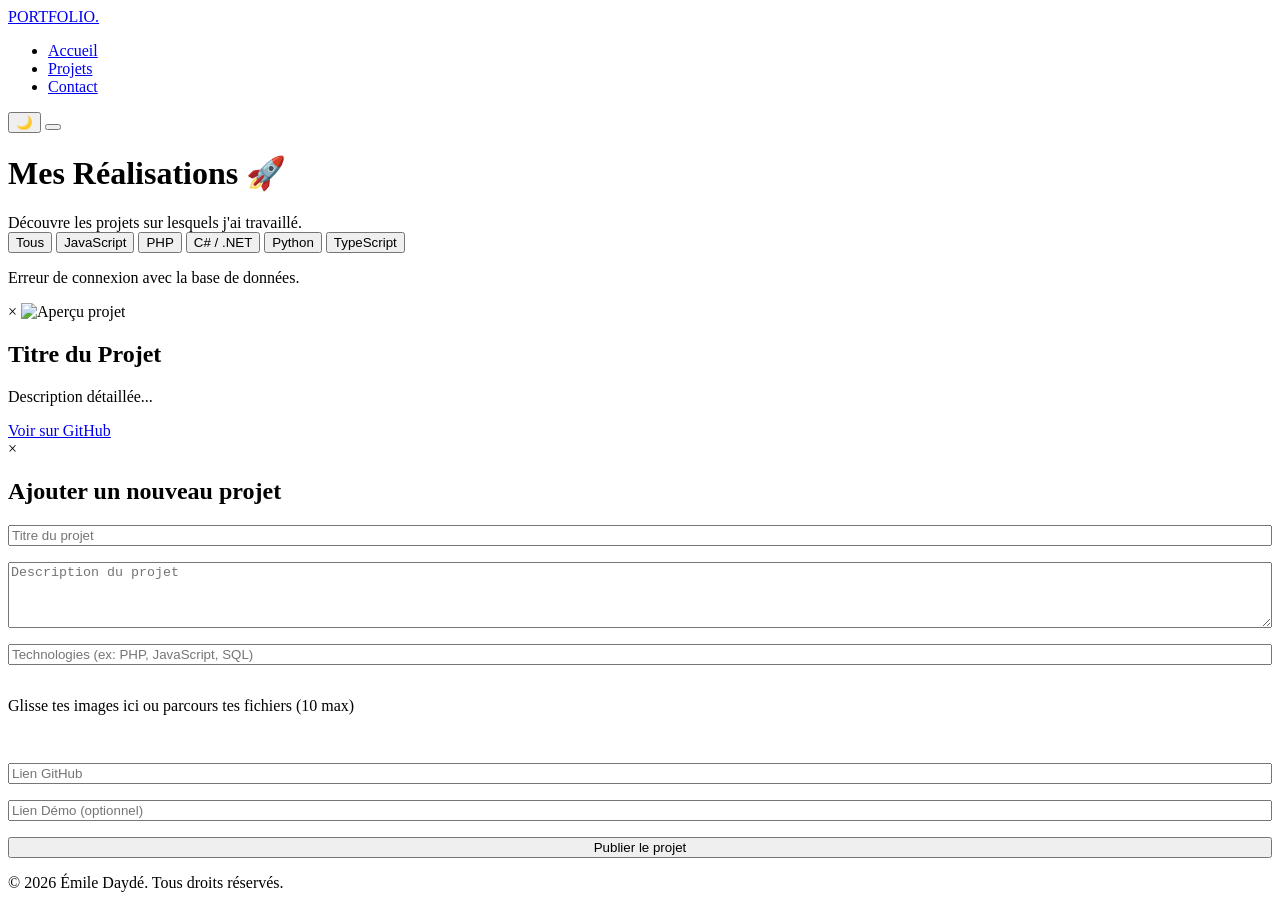
==== projets.html @ a8e44589 "add projects page" ====
<!DOCTYPE html>
<html lang="fr" data-theme="dark">

<head>
    <meta charset="UTF-8">
    <meta name="viewport" content="width=device-width, initial-scale=1.0">
    <meta name="description" content="Liste des projets réalisés par Émile Daydé.">
    <title>Portfolio | Projets</title>

    <link rel="stylesheet" href="css/style.css">

    <!-- Chargement optimisé des scripts SDK et JS du portfolio -->
    <script src="https://cdn.jsdelivr.net/npm/@supabase/supabase-js@2" defer></script>
    <script src="js/main.js" defer></script>
    <script src="js/projects.js" defer></script>
</head>

<body>

    <!-- ================= HEADER & NAVIGATION ================= -->
    <header>
        <a href="index.html" class="logo">PORTFOLIO<span>.</span></a>

        <div class="nav-container">
            <nav>
                <ul class="nav-menu" id="nav-menu">
                    <li><a href="index.html" class="nav-link">Accueil</a></li>
                    <li><a href="projets.html" class="nav-link active">Projets</a></li>
                    <li><a href="contact.html" class="nav-link">Contact</a></li>
                </ul>
            </nav>

            <button id="theme-toggle" class="theme-toggle-btn" aria-label="Changer de thème">
                <span id="theme-icon">🌙</span>
            </button>

            <button class="hamburger" id="hamburger" aria-label="Ouvrir le menu">
                <span></span>
                <span></span>
                <span></span>
            </button>
        </div>
    </header>

    <!-- ================= CONTENU PRINCIPAL ================= -->
    <main class="main-container">

        <div class="projects-header">
            <div>
                <h1 class="section-title" style="text-align: left;">Mes Réalisations 🚀</h1>
                <p class="section-subtitle" style="text-align: left; margin-bottom: 0;">Découvre les projets sur
                    lesquels j'ai travaillé.</p>
            </div>

            <!-- Bouton d'ajout géré dynamiquement par JS -->
            <button id="admin-add-btn" type="button" class="btn btn-primary" onclick="openAdminModal()">
                + Ajouter un projet
            </button>
        </div>

        <!-- Barre de filtres par Technologie -->
        <div class="filter-bar" id="filter-bar">
            <button class="filter-btn active" data-tech="all">Tous</button>
            <button class="filter-btn" data-tech="JavaScript">JavaScript</button>
            <button class="filter-btn" data-tech="PHP">PHP</button>
            <button class="filter-btn" data-tech="C#">C# / .NET</button>
            <button class="filter-btn" data-tech="Python">Python</button>
            <button class="filter-btn" data-tech="TypeScript">TypeScript</button>
        </div>

        <!-- Grille des cartes Projets -->
        <div class="projects-grid" id="projects-grid">
            <p class="loading-text">Chargement des projets...</p>
        </div>

    </main>

    <!-- ================= MODALE DÉTAIL D'UN PROJET ================= -->
    <div id="project-modal" class="modal" aria-hidden="true">
        <div class="modal-card">
            <span class="modal-close" id="project-modal-close">&times;</span>
            <img id="project-modal-img" src="" alt="Aperçu projet" class="modal-project-img">
            <div class="modal-card-body">
                <h2 id="project-modal-title">Titre du Projet</h2>
                <div id="project-modal-techs" class="tech-tags"></div>
                <p id="project-modal-desc">Description détaillée...</p>
                <div class="modal-card-actions">
                    <a id="project-modal-github" href="#" target="_blank" class="btn btn-primary">Voir sur GitHub</a>
                    <a id="project-modal-demo" href="#" target="_blank" class="btn btn-secondary"
                        style="display: none;">Démo live</a>
                </div>
            </div>
        </div>
    </div>

    <!-- ================= MODALE AJOUT PROJET (ADMIN) ================= -->
    <div id="admin-modal" class="modal" aria-hidden="true">
        <div class="modal-card modal-card-body">
            <span class="modal-close" id="admin-modal-close">&times;</span>
            <h2>Ajouter un nouveau projet</h2>

            <form id="add-project-form" style="display: flex; flex-direction: column; gap: 1rem; margin-top: 1rem;">
                <input type="text" id="p-title" placeholder="Titre du projet" required class="form-input">
                <textarea id="p-desc" placeholder="Description du projet" required rows="4"
                    class="form-input"></textarea>
                <input type="text" id="p-techs" placeholder="Technologies (ex: PHP, JavaScript, SQL)" required
                    class="form-input">

                <!-- Zone Drag & Drop pour jusqu'à 10 images -->
                <div id="drop-zone" class="drop-zone">
                    <p>Glisse tes images ici ou <span class="browse-btn">parcours tes fichiers</span> (10 max)</p>
                    <input type="file" id="p-files" multiple accept="image/*" style="display: none;">
                </div>
                <div id="preview-container" class="preview-container"></div>

                <input type="url" id="p-github" placeholder="Lien GitHub" class="form-input">
                <input type="url" id="p-demo" placeholder="Lien Démo (optionnel)" class="form-input">
                <button type="submit" id="submit-btn" class="btn btn-primary">Publier le projet</button>
            </form>
        </div>
    </div>

    <!-- ================= FOOTER ================= -->
    <footer>
        <p>&copy; 2026 Émile Daydé. Tous droits réservés.</p>
    </footer>

</body>

</html>
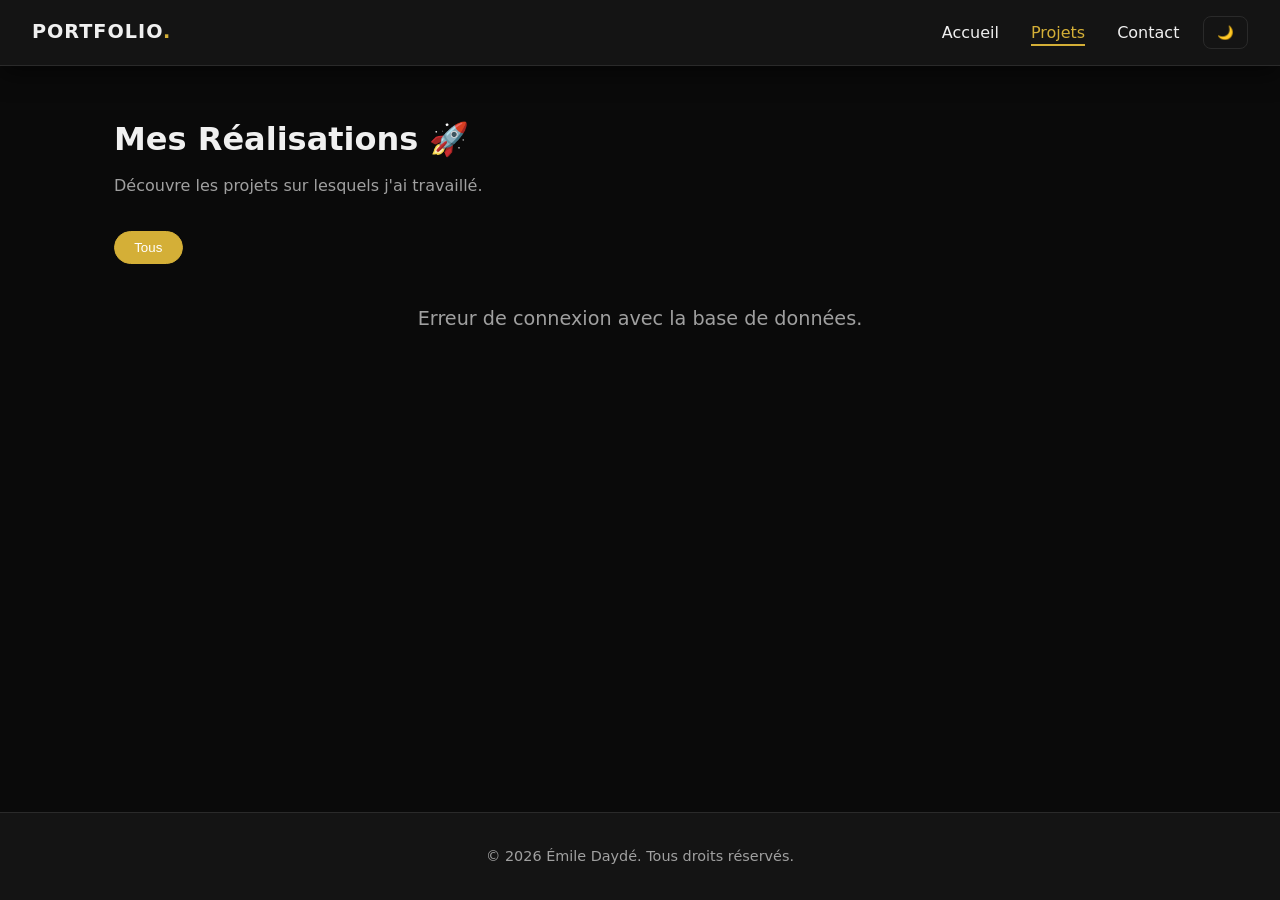
==== commit b8c80778: "fix: bdd savings for images and technologies" ====
--- a/projets.html
+++ b/projets.html
@@ -58,14 +58,9 @@
             </button>
         </div>
 
-        <!-- Barre de filtres par Technologie -->
+        <!-- Barre de filtres générée dynamiquement par JS -->
         <div class="filter-bar" id="filter-bar">
             <button class="filter-btn active" data-tech="all">Tous</button>
-            <button class="filter-btn" data-tech="JavaScript">JavaScript</button>
-            <button class="filter-btn" data-tech="PHP">PHP</button>
-            <button class="filter-btn" data-tech="C#">C# / .NET</button>
-            <button class="filter-btn" data-tech="Python">Python</button>
-            <button class="filter-btn" data-tech="TypeScript">TypeScript</button>
         </div>
 
         <!-- Grille des cartes Projets -->
@@ -103,8 +98,15 @@
                 <input type="text" id="p-title" placeholder="Titre du projet" required class="form-input">
                 <textarea id="p-desc" placeholder="Description du projet" required rows="4"
                     class="form-input"></textarea>
-                <input type="text" id="p-techs" placeholder="Technologies (ex: PHP, JavaScript, SQL)" required
-                    class="form-input">
+                
+                <!-- Champs dynamiques pour les technologies -->
+                <div>
+                    <label style="font-weight: bold; margin-bottom: 0.5rem; display: block;">Technologies :</label>
+                    <div id="tech-inputs-container" style="display: flex; flex-direction: column; gap: 0.5rem;">
+                        <input type="text" class="form-input p-tech-input" placeholder="ex: PHP" required>
+                    </div>
+                    <button type="button" id="add-tech-btn" class="btn btn-secondary" style="margin-top: 0.5rem; font-size: 0.85rem;">+ Ajouter une technologie</button>
+                </div>
 
                 <!-- Zone Drag & Drop pour jusqu'à 10 images -->
                 <div id="drop-zone" class="drop-zone">
--- a/css/style.css
+++ b/css/style.css
@@ -0,0 +1,598 @@
+/* Thème par défaut : Mode Clair (Inspiré de UMLA - Alpha Wann) */
+:root {
+  --bg-primary: #f4f4f0;
+  --bg-secondary: #ffffff;
+  --bg-card: #eaeaea;
+  --text-primary: #121212;
+  --text-secondary: #555555;
+  --accent-color: #8c7355; /* Ocre / Brun chaleureux UMLA */
+  --accent-hover: #6a563f;
+  --border-color: #d1d1d1;
+  --shadow: 0 8px 24px rgba(0, 0, 0, 0.08);
+  --font-main: 'Inter', system-ui, -apple-system, sans-serif;
+  --transition: all 0.3s ease;
+}
+
+/* Thème Sombre : Mode Sombre (Inspiré de Bitume Caviar Vol. 1 & 2) */
+[data-theme="dark"] {
+  --bg-primary: #0a0a0a; /* Noir bitume */
+  --bg-secondary: #141414;
+  --bg-card: #1e1e1e;
+  --text-primary: #f0f0f0;
+  --text-secondary: #a0a0a0;
+  --accent-color: #d4af37; /* Doré / Caviar */
+  --accent-hover: #f1c40f;
+  --border-color: #2a2a2a;
+  --shadow: 0 8px 24px rgba(0, 0, 0, 0.5);
+}
+
+/* ==========================================================================
+   2. RESET & BASE
+   ========================================================================== */
+* {
+  margin: 0;
+  padding: 0;
+  box-sizing: border-box;
+}
+
+body {
+  background-color: var(--bg-primary);
+  color: var(--text-primary);
+  font-family: var(--font-main);
+  line-height: 1.6;
+  transition: background-color 0.3s ease, color 0.3s ease;
+  min-height: 100vh;
+  display: flex;
+  flex-direction: column;
+}
+
+a {
+  color: inherit;
+  text-decoration: none;
+}
+
+/* ==========================================================================
+   3. HEADER & NAVIGATION RÉTRACTABLE
+   ========================================================================== */
+header {
+  position: sticky;
+  top: 0;
+  z-index: 1000;
+  background-color: var(--bg-secondary);
+  border-bottom: 1px solid var(--border-color);
+  padding: 1rem 2rem;
+  display: flex;
+  justify-content: space-between;
+  align-items: center;
+  box-shadow: var(--shadow);
+}
+
+.logo {
+  font-weight: 800;
+  font-size: 1.2rem;
+  letter-spacing: 1px;
+}
+
+.logo span {
+  color: var(--accent-color);
+}
+
+.nav-container {
+  display: flex;
+  align-items: center;
+  gap: 1.5rem;
+}
+
+/* Menu de navigation */
+.nav-menu {
+  display: flex;
+  list-style: none;
+  gap: 2rem;
+}
+
+.nav-link {
+  font-weight: 500;
+  transition: var(--transition);
+  position: relative;
+}
+
+.nav-link:hover, .nav-link.active {
+  color: var(--accent-color);
+}
+
+.nav-link.active::after {
+  content: '';
+  position: absolute;
+  bottom: -4px;
+  left: 0;
+  width: 100%;
+  height: 2px;
+  background-color: var(--accent-color);
+}
+
+/* Bouton bascule de thème */
+.theme-toggle-btn {
+  background: none;
+  border: 1px solid var(--border-color);
+  color: var(--text-primary);
+  padding: 0.5rem 0.8rem;
+  border-radius: 8px;
+  cursor: pointer;
+  transition: var(--transition);
+  display: flex;
+  align-items: center;
+  gap: 0.5rem;
+}
+
+.theme-toggle-btn:hover {
+  border-color: var(--accent-color);
+  color: var(--accent-color);
+}
+
+/* Bouton Hamburger pour mobile */
+.hamburger {
+  display: none;
+  flex-direction: column;
+  gap: 5px;
+  background: none;
+  border: none;
+  cursor: pointer;
+}
+
+.hamburger span {
+  width: 25px;
+  height: 3px;
+  background-color: var(--text-primary);
+  border-radius: 2px;
+  transition: var(--transition);
+}
+
+/* Adaptations Mobile */
+@media (max-width: 768px) {
+  .hamburger {
+    display: flex;
+  }
+
+  .nav-menu {
+    position: absolute;
+    top: 100%;
+    left: 0;
+    width: 100%;
+    background-color: var(--bg-secondary);
+    flex-direction: column;
+    padding: 1.5rem;
+    gap: 1.5rem;
+    border-bottom: 1px solid var(--border-color);
+    box-shadow: var(--shadow);
+    display: none; /* Masqué par défaut */
+  }
+
+  .nav-menu.active {
+    display: flex;
+  }
+}
+
+/* ==========================================================================
+   4. SECTION HERO & COMPOSANTS
+   ========================================================================== */
+.main-container {
+  max-width: 1100px;
+  margin: 0 auto;
+  padding: 3rem 1.5rem;
+  width: 100%;
+  flex: 1;
+}
+
+.hero-section {
+  display: flex;
+  align-items: center;
+  justify-content: space-between;
+  gap: 3rem;
+  margin-bottom: 5rem;
+}
+
+.hero-content {
+  flex: 1;
+}
+
+/* Badge Disponible */
+.status-badge {
+  display: inline-flex;
+  align-items: center;
+  gap: 0.5rem;
+  background-color: var(--bg-card);
+  border: 1px solid var(--border-color);
+  padding: 0.4rem 0.8rem;
+  border-radius: 50px;
+  font-size: 0.85rem;
+  font-weight: 500;
+  margin-bottom: 1.5rem;
+}
+
+.status-dot {
+  width: 10px;
+  height: 10px;
+  background-color: #2ecc71;
+  border-radius: 50%;
+  box-shadow: 0 0 8px #2ecc71;
+  animation: pulse 2s infinite;
+}
+
+@keyframes pulse {
+  0% { transform: scale(0.95); box-shadow: 0 0 0 0 rgba(46, 204, 113, 0.7); }
+  70% { transform: scale(1); box-shadow: 0 0 0 8px rgba(46, 204, 113, 0); }
+  100% { transform: scale(0.95); box-shadow: 0 0 0 0 rgba(46, 204, 113, 0); }
+}
+
+.hero-title {
+  font-size: 2.8rem;
+  font-weight: 800;
+  line-height: 1.2;
+  margin-bottom: 0.5rem;
+}
+
+.highlight {
+  color: var(--accent-color);
+}
+
+.typewriter-container {
+  font-size: 1.4rem;
+  color: var(--text-secondary);
+  font-weight: 500;
+  margin-bottom: 1.2rem;
+  min-height: 2rem;
+}
+
+.cursor {
+  display: inline-block;
+  background-color: var(--accent-color);
+  width: 3px;
+  animation: blink 1s infinite;
+}
+
+@keyframes blink {
+  0%, 100% { opacity: 1; }
+  50% { opacity: 0; }
+}
+
+.hero-bio {
+  font-size: 1.05rem;
+  color: var(--text-secondary);
+  margin-bottom: 2rem;
+  max-width: 600px;
+}
+
+.hero-actions {
+  display: flex;
+  gap: 1rem;
+}
+
+.btn {
+  padding: 0.8rem 1.6rem;
+  border-radius: 8px;
+  font-weight: 600;
+  transition: var(--transition);
+  cursor: pointer;
+  display: inline-block;
+}
+
+.btn-primary {
+  background-color: var(--accent-color);
+  color: #ffffff;
+  border: none;
+}
+
+.btn-primary:hover {
+  background-color: var(--accent-hover);
+  transform: translateY(-2px);
+}
+
+.btn-secondary {
+  background-color: transparent;
+  color: var(--text-primary);
+  border: 1px solid var(--border-color);
+}
+
+.btn-secondary:hover {
+  border-color: var(--accent-color);
+  color: var(--accent-color);
+  transform: translateY(-2px);
+}
+
+.hero-image-wrapper {
+  display: flex;
+  flex-direction: column;
+  align-items: center;
+}
+
+.profile-img {
+  width: 240px;
+  height: 240px;
+  object-fit: cover;
+  border-radius: 50%;
+  border: 4px solid var(--accent-color);
+  box-shadow: var(--shadow);
+  cursor: pointer;
+  transition: transform 0.4s cubic-bezier(0.175, 0.885, 0.32, 1.275), box-shadow 0.3s ease;
+}
+
+.profile-img:hover {
+  transform: scale(1.08) rotate(2deg);
+  box-shadow: 0 12px 30px rgba(0, 0, 0, 0.2);
+}
+
+.img-hint {
+  font-size: 0.8rem;
+  color: var(--text-secondary);
+  margin-top: 0.8rem;
+}
+
+/* ==========================================================================
+   5. MODALES ET BOUTON ADMIN
+   ========================================================================== */
+#admin-add-btn {
+  display: none; /* Masqué par défaut */
+}
+
+.modal {
+  display: none;
+  position: fixed;
+  z-index: 2000;
+  left: 0;
+  top: 0;
+  width: 100%;
+  height: 100%;
+  background-color: rgba(0, 0, 0, 0.85);
+  backdrop-filter: blur(5px);
+  justify-content: center;
+  align-items: center;
+}
+
+/* ==========================================================================
+   6. SKILLS & FOOTER
+   ========================================================================== */
+.skills-section {
+  text-align: center;
+  margin-top: 3rem;
+  padding-top: 3rem;
+  border-top: 1px solid var(--border-color);
+}
+
+.section-title {
+  font-size: 2rem;
+  font-weight: 800;
+  margin-bottom: 0.5rem;
+}
+
+.section-subtitle {
+  color: var(--text-secondary);
+  margin-bottom: 2rem;
+}
+
+.radar-container {
+  max-width: 500px;
+  margin: 0 auto;
+  position: relative;
+}
+
+footer {
+  text-align: center;
+  padding: 2rem;
+  background-color: var(--bg-secondary);
+  border-top: 1px solid var(--border-color);
+  color: var(--text-secondary);
+  font-size: 0.9rem;
+}
+
+@media (max-width: 768px) {
+  .hero-section {
+    flex-direction: column-reverse;
+    text-align: center;
+  }
+  
+  .hero-title {
+    font-size: 2.2rem;
+  }
+
+  .hero-actions {
+    justify-content: center;
+  }
+
+  .profile-img {
+    width: 180px;
+    height: 180px;
+  }
+}
+
+/* ==========================================================================
+   7. PAGE PROJETS, CARTES & FORMULAIRES
+   ========================================================================== */
+.projects-header {
+  display: flex;
+  justify-content: space-between;
+  align-items: center;
+  margin-bottom: 2rem;
+  flex-wrap: wrap;
+  gap: 1rem;
+}
+
+.filter-bar {
+  display: flex;
+  gap: 0.8rem;
+  flex-wrap: wrap;
+  margin-bottom: 2.5rem;
+}
+
+.filter-btn {
+  background-color: var(--bg-card);
+  color: var(--text-primary);
+  border: 1px solid var(--border-color);
+  padding: 0.5rem 1.2rem;
+  border-radius: 50px;
+  cursor: pointer;
+  font-weight: 500;
+  transition: var(--transition);
+}
+
+.filter-btn:hover, .filter-btn.active {
+  background-color: var(--accent-color);
+  color: #ffffff;
+  border-color: var(--accent-color);
+}
+
+.projects-grid {
+  display: grid;
+  grid-template-columns: repeat(auto-fill, minmax(300px, 1fr));
+  gap: 2rem;
+}
+
+.loading-text {
+  color: var(--text-secondary);
+  grid-column: 1 / -1;
+  text-align: center;
+  font-size: 1.2rem;
+}
+
+.project-card {
+  background-color: var(--bg-secondary);
+  border: 1px solid var(--border-color);
+  border-radius: 12px;
+  overflow: hidden;
+  box-shadow: var(--shadow);
+  transition: transform 0.3s ease, border-color 0.3s ease;
+  cursor: pointer;
+  display: flex;
+  flex-direction: column;
+}
+
+.project-card:hover {
+  transform: translateY(-6px);
+  border-color: var(--accent-color);
+}
+
+.project-card-img {
+  width: 100%;
+  height: 180px;
+  object-fit: cover;
+}
+
+.project-card-content {
+  padding: 1.5rem;
+  flex: 1;
+  display: flex;
+  flex-direction: column;
+}
+
+.project-card-title {
+  font-size: 1.25rem;
+  font-weight: 700;
+  margin-bottom: 0.6rem;
+}
+
+.project-card-desc {
+  color: var(--text-secondary);
+  font-size: 0.95rem;
+  margin-bottom: 1.2rem;
+  display: -webkit-box;
+  -webkit-line-clamp: 3;
+  -webkit-box-orient: vertical;
+  overflow: hidden;
+  flex: 1;
+}
+
+.tech-tags {
+  display: flex;
+  flex-wrap: wrap;
+  gap: 0.5rem;
+}
+
+.tech-tag {
+  background-color: var(--bg-card);
+  color: var(--accent-color);
+  border: 1px solid var(--border-color);
+  font-size: 0.75rem;
+  font-weight: 600;
+  padding: 0.2rem 0.6rem;
+  border-radius: 4px;
+}
+
+.modal-card {
+  background-color: var(--bg-secondary);
+  border: 1px solid var(--border-color);
+  border-radius: 12px;
+  max-width: 600px;
+  width: 90%;
+  max-height: 90vh;
+  overflow-y: auto;
+  position: relative;
+  box-shadow: var(--shadow);
+  animation: zoomIn 0.3s ease;
+}
+
+.modal-project-img {
+  width: 100%;
+  height: 240px;
+  object-fit: cover;
+}
+
+.modal-card-body {
+  padding: 2rem;
+}
+
+.modal-card-actions {
+  display: flex;
+  gap: 1rem;
+  margin-top: 1.5rem;
+}
+
+.form-input {
+  width: 100%;
+  padding: 0.8rem 1rem;
+  background-color: var(--bg-primary);
+  border: 1px solid var(--border-color);
+  border-radius: 8px;
+  color: var(--text-primary);
+  font-family: inherit;
+}
+
+.form-input:focus {
+  outline: none;
+  border-color: var(--accent-color);
+}
+
+/* Zone Drag & Drop */
+.drop-zone {
+  border: 2px dashed var(--accent-color);
+  border-radius: 8px;
+  padding: 1.5rem;
+  text-align: center;
+  background-color: var(--bg-primary);
+  cursor: pointer;
+  transition: var(--transition);
+}
+
+.drop-zone.dragover {
+  background-color: var(--bg-card);
+  border-style: solid;
+}
+
+.browse-btn {
+  color: var(--accent-color);
+  font-weight: 600;
+  text-decoration: underline;
+}
+
+.preview-container {
+  display: flex;
+  gap: 0.5rem;
+  flex-wrap: wrap;
+  margin-top: 0.5rem;
+}
+
+.preview-thumb {
+  width: 60px;
+  height: 60px;
+  object-fit: cover;
+  border-radius: 6px;
+  border: 1px solid var(--border-color);
+}
